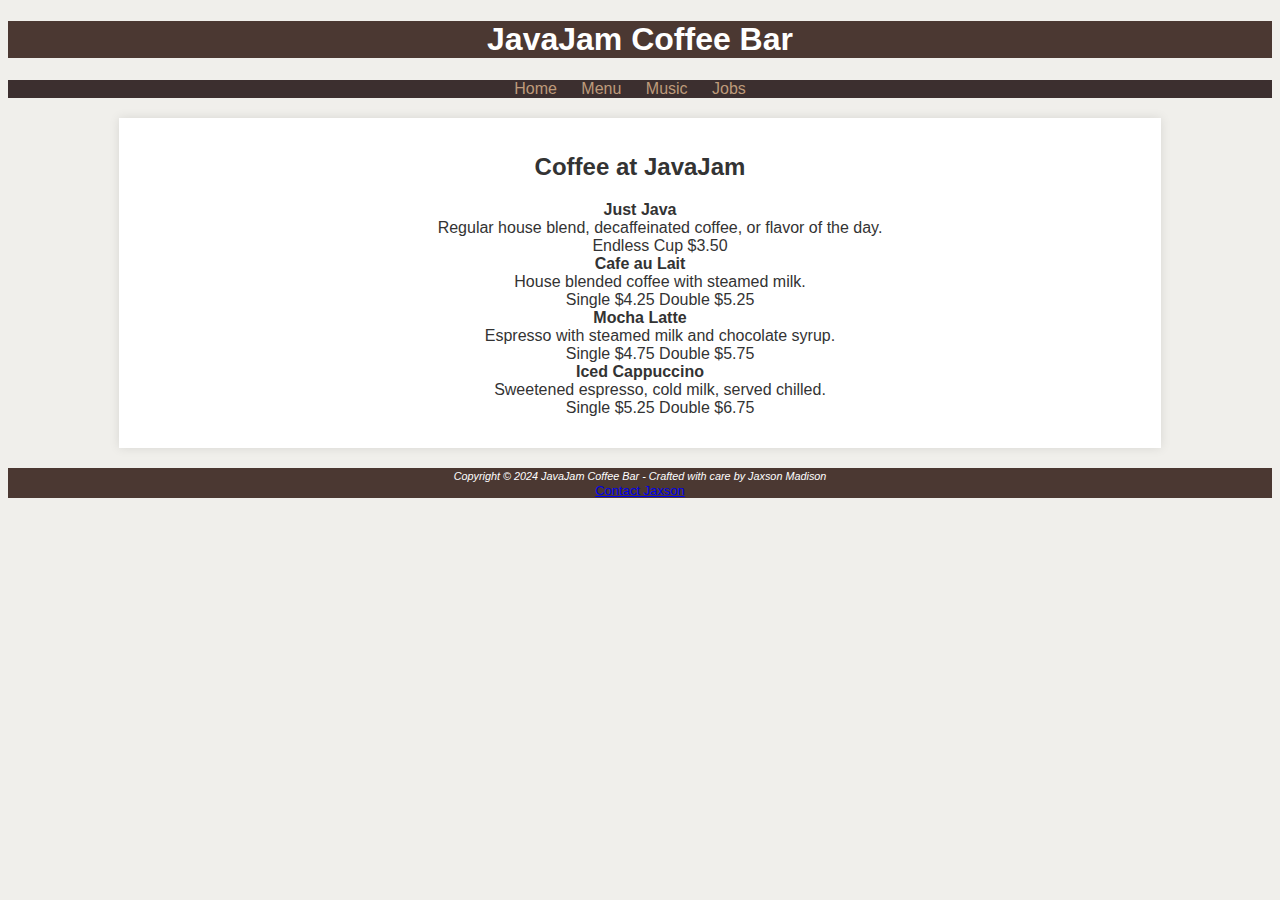
==== menu.html @ 15efff0b "Added all javajam files" ====
<!DOCTYPE html>
<html lang="en">
<head>
    <meta charset="UTF-8">
    <meta http-equiv="X-UA-Compatible" content="IE=edge">
    <meta name="viewport" content="width=device-width, initial-scale=1.0">
    <title>Jaxson Madison &mdash; JavaJam Coffee Bar Menu</title>
    <meta name="description" content="Menu of JavaJam Coffee Bar">
    <meta name="author" content="Jaxson Madison">
    <meta name="keywords" content="Menu, Coffee, JavaJam, Snacks">
    <link rel="stylesheet" href="javajam.css">
</head>
<body>
    <header>
        <h1 id="main-title">JavaJam Coffee Bar</h1>
    </header>
    <nav>
        <ul>
            <li><a href="index.html">Home</a></li>
            <li><a href="menu.html">Menu</a></li>
            <li><a href="music.html">Music</a></li>
            <li><a href="jobs.html">Jobs</a></li>
        </ul>
    </nav>
    <main>
        <section>
            <h2>Coffee at JavaJam</h2>
            <dl>
                <dt><strong>Just Java</strong></dt>
                <dd>Regular house blend, decaffeinated coffee, or flavor of the day.<br>
                Endless Cup $3.50</dd>

                <dt><strong>Cafe au Lait</strong></dt>
                <dd>House blended coffee with steamed milk.<br>
                Single $4.25 Double $5.25</dd>

                <dt><strong>Mocha Latte</strong></dt>
                <dd>Espresso with steamed milk and chocolate syrup.<br>
                Single $4.75 Double $5.75</dd>

                <dt><strong>Iced Cappuccino</strong></dt>
                <dd>Sweetened espresso, cold milk, served chilled.<br>
                Single $5.25 Double $6.75</dd>
            </dl>
        </section>
    </main>
    <footer>
        <small><i>Copyright &copy; 2024 JavaJam Coffee Bar - Crafted with care by Jaxson Madison</i></small><br>
        <a href="mailto:jaxsonj.madison@gmail.com">Contact Jaxson</a>
    </footer>
</body>
</html>
---- javajam.css ----
/* javajam.css */
body {
    font-family: 'Roboto', Arial, sans-serif; /* 'Roboto' google font */
    color: #333;
    background-color: #f0efeb;
}


header, nav, main, aside, footer {
    text-align: center;
    margin: 0 auto;
}

header {
    background-color: #4b3832; /* Darker shade for the header */
    color: #fff;
}

nav ul {
    list-style-type: none;
    padding: 0;
    margin: 0;
    background-color: #3c2f2f; /* Dark background for nav */
}

nav ul li {
    display: inline; /* Display nav items inline */
    margin-right: 20px; /* Spacing between nav items */
}

nav a {
    text-decoration: none;
    color: #be9b7b; /* Lighter text for better contrast against dark nav */
}

main {
    background-color: #fff; /* White background for main content */
    width: 80%;
    margin: 20px auto;
    padding: 15px;
    box-shadow: 0 0 10px rgba(0,0,0,0.1); /* Soft shadow around main content */
}

main ul {
    list-style: none;
    padding-left: 40px; 
}

main li {
    margin-bottom: 5px; /* Spacing between list items */
}

footer {
    font-size: small;
    margin-top: 20px;
    background-color: #4b3832;
    color: #fff;
}
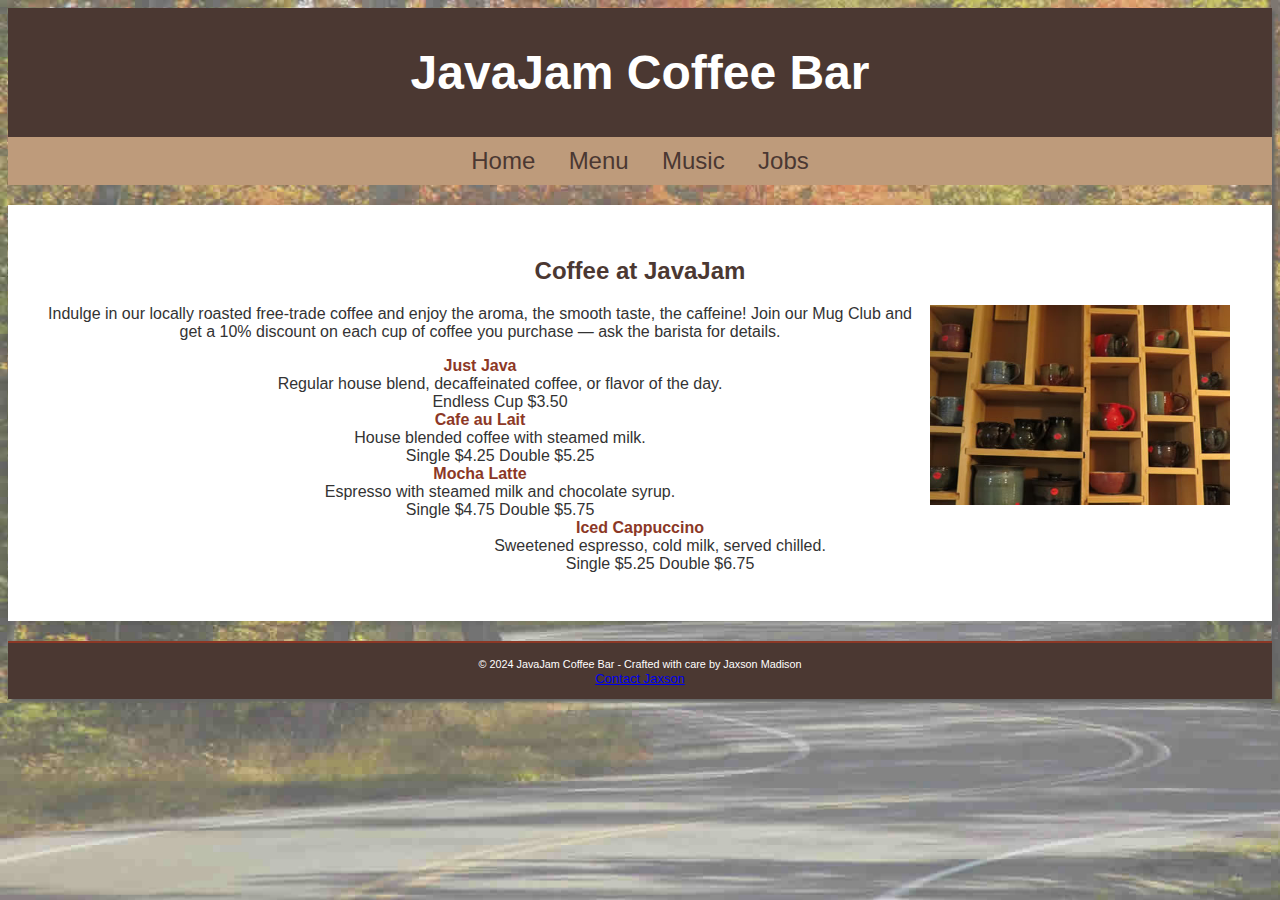
==== commit 2ebba7c2: "Added images to all of the pages.  Added a music page with content" ====
--- a/menu.html
+++ b/menu.html
@@ -4,49 +4,45 @@
     <meta charset="UTF-8">
     <meta http-equiv="X-UA-Compatible" content="IE=edge">
     <meta name="viewport" content="width=device-width, initial-scale=1.0">
-    <title>Jaxson Madison &mdash; JavaJam Coffee Bar Menu</title>
+    <title>JavaJam Coffee Bar Menu</title>
     <meta name="description" content="Menu of JavaJam Coffee Bar">
     <meta name="author" content="Jaxson Madison">
     <meta name="keywords" content="Menu, Coffee, JavaJam, Snacks">
     <link rel="stylesheet" href="javajam.css">
 </head>
 <body>
-    <header>
-        <h1 id="main-title">JavaJam Coffee Bar</h1>
-    </header>
-    <nav>
-        <ul>
-            <li><a href="index.html">Home</a></li>
-            <li><a href="menu.html">Menu</a></li>
-            <li><a href="music.html">Music</a></li>
-            <li><a href="jobs.html">Jobs</a></li>
-        </ul>
-    </nav>
-    <main>
-        <section>
+    <div id="wrapper">
+        <header>
+            <h1>JavaJam Coffee Bar</h1>
+        </header>
+        <nav>
+            <a href="index.html">Home</a> &nbsp;
+            <a href="menu.html">Menu</a> &nbsp;
+            <a href="music.html">Music</a> &nbsp;
+            <a href="jobs.html">Jobs</a>
+        </nav>
+        <main>
             <h2>Coffee at JavaJam</h2>
+            <img src="images/mugs.jpg" alt="Our Coffee Selection" width="300" height="200" align="right">
+            <p>Indulge in our locally roasted free-trade coffee and enjoy the aroma, the smooth taste, the caffeine! Join our Mug Club and get a 10% discount on each cup of coffee you purchase — ask the barista for details.</p>
             <dl>
                 <dt><strong>Just Java</strong></dt>
-                <dd>Regular house blend, decaffeinated coffee, or flavor of the day.<br>
-                Endless Cup $3.50</dd>
-
+                <dd>Regular house blend, decaffeinated coffee, or flavor of the day.<br>Endless Cup $3.50</dd>
+                
                 <dt><strong>Cafe au Lait</strong></dt>
-                <dd>House blended coffee with steamed milk.<br>
-                Single $4.25 Double $5.25</dd>
-
+                <dd>House blended coffee with steamed milk.<br>Single $4.25 Double $5.25</dd>
+                
                 <dt><strong>Mocha Latte</strong></dt>
-                <dd>Espresso with steamed milk and chocolate syrup.<br>
-                Single $4.75 Double $5.75</dd>
-
+                <dd>Espresso with steamed milk and chocolate syrup.<br>Single $4.75 Double $5.75</dd>
+                
                 <dt><strong>Iced Cappuccino</strong></dt>
-                <dd>Sweetened espresso, cold milk, served chilled.<br>
-                Single $5.25 Double $6.75</dd>
+                <dd>Sweetened espresso, cold milk, served chilled.<br>Single $5.25 Double $6.75</dd>
             </dl>
-        </section>
-    </main>
-    <footer>
-        <small><i>Copyright &copy; 2024 JavaJam Coffee Bar - Crafted with care by Jaxson Madison</i></small><br>
-        <a href="mailto:jaxsonj.madison@gmail.com">Contact Jaxson</a>
-    </footer>
+        </main>
+        <footer>
+            <small>&copy; 2024 JavaJam Coffee Bar - Crafted with care by Jaxson Madison</small><br>
+            <a href="mailto:jaxsonj.madison@gmail.com">Contact Jaxson</a>
+        </footer>
+    </div>
 </body>
 </html>
--- a/javajam.css
+++ b/javajam.css
@@ -1,26 +1,41 @@
 /* javajam.css */
+
 body {
     font-family: 'Roboto', Arial, sans-serif; /* 'Roboto' google font */
     color: #333;
     background-color: #f0efeb;
+    background-image: url('images/fadedroad50.jpg');
+    background-attachment: fixed;
+    background-size: cover;
 }
 
+#wrapper {
+    min-width: 900px;
+    max-width: 1280px;
+    margin: 0 auto;
+    box-shadow: 3px 3px 3px #666;
+}
 
 header, nav, main, aside, footer {
     text-align: center;
-    margin: 0 auto;
 }
 
 header {
     background-color: #4b3832; /* Darker shade for the header */
     color: #fff;
+    padding-top: 5px;
+    padding-bottom: 5px;
+}
+
+nav {
+    background-color: #be9b7b; /* Solid background color for better visibility */
+    padding: 10px 0;
 }
 
 nav ul {
     list-style-type: none;
     padding: 0;
     margin: 0;
-    background-color: #3c2f2f; /* Dark background for nav */
 }
 
 nav ul li {
@@ -30,20 +45,26 @@
 
 nav a {
     text-decoration: none;
-    color: #be9b7b; /* Lighter text for better contrast against dark nav */
+    color: #4b3832; /* Adjusting color for contrast */
+    font-size: 1.5em;
+    padding: 5px 10px; /* Add some padding around the links */
+}
+
+nav a:hover {
+    color: #f0efeb;
 }
 
 main {
     background-color: #fff; /* White background for main content */
-    width: 80%;
     margin: 20px auto;
-    padding: 15px;
+    padding: 2em;
     box-shadow: 0 0 10px rgba(0,0,0,0.1); /* Soft shadow around main content */
+    display: block; /* This helps with IE display issues */
 }
 
 main ul {
     list-style: none;
-    padding-left: 40px; 
+    padding-left: 0; 
 }
 
 main li {
@@ -55,4 +76,42 @@
     margin-top: 20px;
     background-color: #4b3832;
     color: #fff;
+    padding: 1em;
+    border-top: 2px solid #8C3826;
 }
+
+h1 {
+    font-size: 3em;
+}
+
+h2 {
+    color: #4b3832;
+}
+
+h3, dt {
+    color: #8C3826;
+}
+
+h4 {
+    background-color: #D2B48C;
+    font-size: 1.2em;
+    padding-left: .5em;
+    padding-bottom: .25em;
+}
+
+.details {
+    padding-left: 20%;
+    padding-right: 20%;
+}
+
+img {
+    padding-left: 10px;
+    padding-right: 10px;
+}
+
+#homehero {
+    height: 300px;
+    background-image: url('images/hero.jpg');
+    background-size: cover;
+    background-repeat: no-repeat;
+}
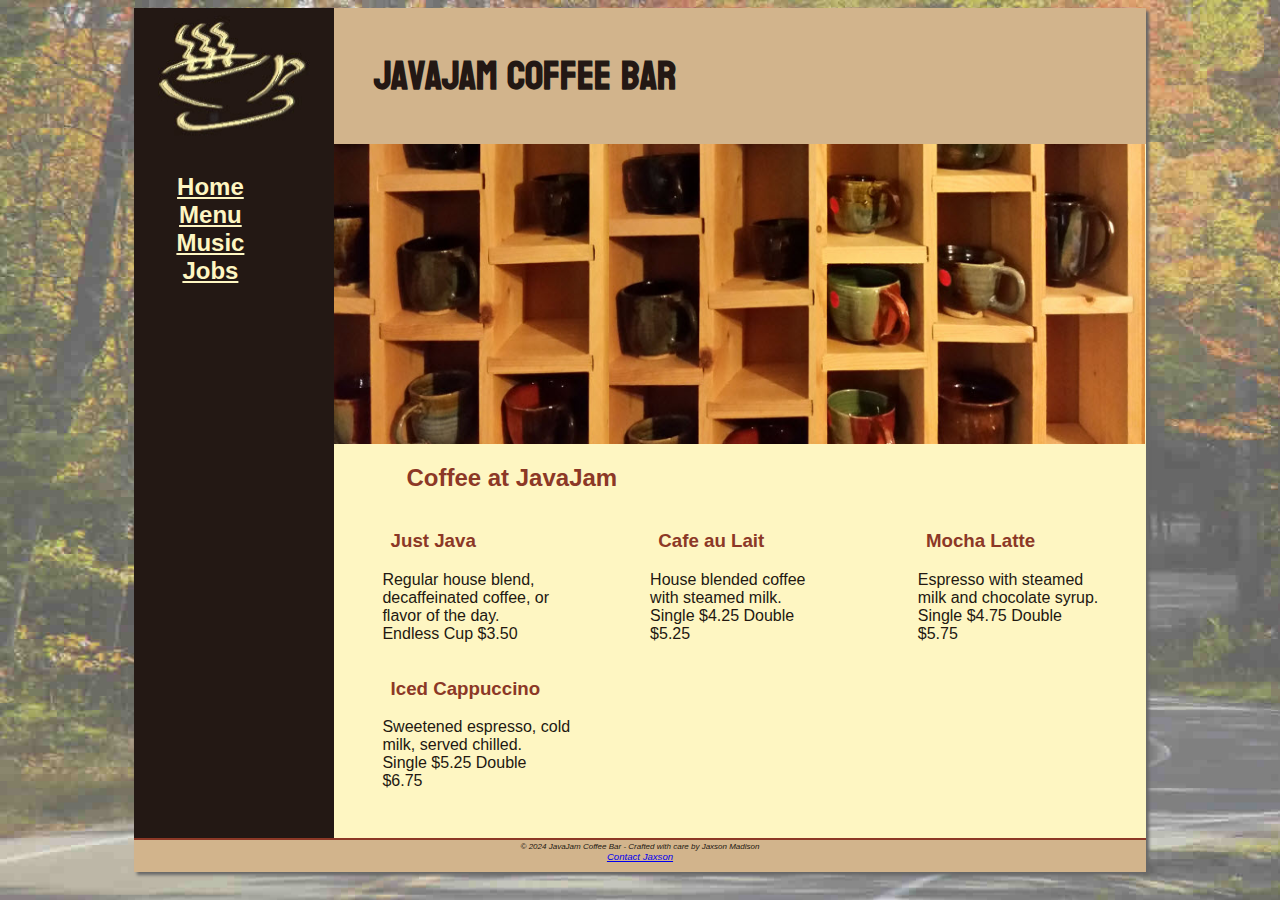
==== commit bf28d49a: "Moved to a side bar layout, added images" ====
--- a/menu.html
+++ b/menu.html
@@ -13,31 +13,39 @@
 <body>
     <div id="wrapper">
         <header>
-            <h1>JavaJam Coffee Bar</h1>
+            <!-- Make header text a hyperlink to the home page -->
+            <h1><a href="index.html">JavaJam Coffee Bar</a></h1>
         </header>
         <nav>
-            <a href="index.html">Home</a> &nbsp;
-            <a href="menu.html">Menu</a> &nbsp;
-            <a href="music.html">Music</a> &nbsp;
-            <a href="jobs.html">Jobs</a>
+            <!-- Organized navigation links within an unordered list -->
+            <ul>
+                <li><a href="index.html">Home</a></li>
+                <li><a href="menu.html">Menu</a></li>
+                <li><a href="music.html">Music</a></li>
+                <li><a href="jobs.html">Jobs</a></li>
+            </ul>
         </nav>
         <main>
+            <!-- Remove the img tag and replace with a div for the hero image -->
+            <div id="heromugs"></div>
             <h2>Coffee at JavaJam</h2>
-            <img src="images/mugs.jpg" alt="Our Coffee Selection" width="300" height="200" align="right">
-            <p>Indulge in our locally roasted free-trade coffee and enjoy the aroma, the smooth taste, the caffeine! Join our Mug Club and get a 10% discount on each cup of coffee you purchase — ask the barista for details.</p>
-            <dl>
-                <dt><strong>Just Java</strong></dt>
-                <dd>Regular house blend, decaffeinated coffee, or flavor of the day.<br>Endless Cup $3.50</dd>
-                
-                <dt><strong>Cafe au Lait</strong></dt>
-                <dd>House blended coffee with steamed milk.<br>Single $4.25 Double $5.25</dd>
-                
-                <dt><strong>Mocha Latte</strong></dt>
-                <dd>Espresso with steamed milk and chocolate syrup.<br>Single $4.75 Double $5.75</dd>
-                
-                <dt><strong>Iced Cappuccino</strong></dt>
-                <dd>Sweetened espresso, cold milk, served chilled.<br>Single $5.25 Double $6.75</dd>
-            </dl>
+            <!-- Format the menu information in three columns -->
+            <section class="onethird">
+                <h3>Just Java</h3>
+                <p>Regular house blend, decaffeinated coffee, or flavor of the day.<br>Endless Cup $3.50</p>
+            </section>
+            <section class="onethird">
+                <h3>Cafe au Lait</h3>
+                <p>House blended coffee with steamed milk.<br>Single $4.25 Double $5.25</p>
+            </section>
+            <section class="onethird">
+                <h3>Mocha Latte</h3>
+                <p>Espresso with steamed milk and chocolate syrup.<br>Single $4.75 Double $5.75</p>
+            </section>
+            <section class="onethird">
+                <h3>Iced Cappuccino</h3>
+                <p>Sweetened espresso, cold milk, served chilled.<br>Single $5.25 Double $6.75</p>
+            </section>
         </main>
         <footer>
             <small>&copy; 2024 JavaJam Coffee Bar - Crafted with care by Jaxson Madison</small><br>
--- a/javajam.css
+++ b/javajam.css
@@ -1,117 +1,170 @@
-/* javajam.css */
+@import url('https://fonts.googleapis.com/css2?family=Bayon&display=swap');
 
-body {
-    font-family: 'Roboto', Arial, sans-serif; /* 'Roboto' google font */
-    color: #333;
-    background-color: #f0efeb;
-    background-image: url('images/fadedroad50.jpg');
-    background-attachment: fixed;
-    background-size: cover;
+* {
+	box-sizing: border-box;
 }
 
-#wrapper {
-    min-width: 900px;
-    max-width: 1280px;
-    margin: 0 auto;
-    box-shadow: 3px 3px 3px #666;
+/* Body styling for background and text */
+body {
+    background-color: #FCEBB6; /* Soft background color */
+    background-image: url(images/fadedroad50.jpg); /* Road image as the background */
+    background-repeat: no-repeat;
+    background-size: cover; /* Ensure background covers entire screen */
+    background-attachment: fixed; /* Background image does not scroll */
+    color: #221811; /* Default text color */
+    font-family: Tahoma, Arial, sans-serif; /* Default font family */
 }
 
-header, nav, main, aside, footer {
-    text-align: center;
+/* Wrapper for centering content and adding shadow */
+#wrapper {
+    background-color: #231814; /* Dark background for contrast */
+    margin-left: auto;
+    margin-right: auto; /* Center the wrapper */
+    width: 80%; /* Occupies 80% of viewport width */
+    min-width: 900px; /* Minimum width */
+    max-width: 1280px; /* Maximum width */
+    box-shadow: 3px 3px 3px #676767; /* Subtle shadow for depth */
+    padding: 0; /* No padding to allow full-width header and footer */
 }
 
+/* Header styling */
 header {
-    background-color: #4b3832; /* Darker shade for the header */
-    color: #fff;
+    background-color: #D2B48C; /* Header background color */
+    background-image: url(images/coffeelogo.jpg); /* Logo image */
+    background-repeat: no-repeat; /* No repeat for logo */
+    color: #231814; /* Text color for better visibility */
+    padding-left: 240px; /* Make space for the logo */
     padding-top: 5px;
     padding-bottom: 5px;
 }
 
-nav {
-    background-color: #be9b7b; /* Solid background color for better visibility */
-    padding: 10px 0;
+/* Hyperlink styling within the header */
+header a {
+    text-decoration: none; /* Remove underline from links */
 }
 
-nav ul {
-    list-style-type: none;
-    padding: 0;
-    margin: 0;
+header a:link, header a:visited {
+    color: #231814; /* Consistent color for links */
 }
 
-nav ul li {
-    display: inline; /* Display nav items inline */
-    margin-right: 20px; /* Spacing between nav items */
+header a:hover {
+    color: #FEF6C2; /* Hover color for links */
 }
 
-nav a {
-    text-decoration: none;
-    color: #4b3832; /* Adjusting color for contrast */
-    font-size: 1.5em;
-    padding: 5px 10px; /* Add some padding around the links */
+/* Font styling for headers */
+h1 {
+    font-size: 2.5em; /* Large font size for main heading */
+    font-family: 'Bayon', sans-serif; /* Custom font for a unique appearance */
 }
 
-nav a:hover {
-    color: #f0efeb;
+h2, h3, dt {
+    color: #8C3826; /* Consistent theme color for headings */
 }
 
-main {
-    background-color: #fff; /* White background for main content */
-    margin: 20px auto;
-    padding: 2em;
-    box-shadow: 0 0 10px rgba(0,0,0,0.1); /* Soft shadow around main content */
-    display: block; /* This helps with IE display issues */
-}
-
-main ul {
-    list-style: none;
-    padding-left: 0; 
-}
-
-main li {
-    margin-bottom: 5px; /* Spacing between list items */
-}
-
-footer {
-    font-size: small;
-    margin-top: 20px;
-    background-color: #4b3832;
-    color: #fff;
-    padding: 1em;
-    border-top: 2px solid #8C3826;
-}
-
-h1 {
-    font-size: 3em;
-}
-
-h2 {
-    color: #4b3832;
-}
-
-h3, dt {
-    color: #8C3826;
-}
-
+/* h4 styling with background and border */
 h4 {
     background-color: #D2B48C;
     font-size: 1.2em;
     padding-left: .5em;
-    padding-bottom: .25em;
+    padding-bottom: 0;
+    text-transform: uppercase; /* Uppercase for subheadings */
+    border-bottom: 1px solid #221811; /* Border for visual separation */
+    clear: left; /* Prevents text wrapping around floated elements */
+}
+
+/* Navigation styling */
+nav {
+    float: left; /* Position nav on the left */
+    font-weight: bold; /* Bold font for navigation */
+    text-align: center; /* Center-align text */
+    font-size: 1.5em; /* Larger font size for navigation */
+    padding-top: 5px;
+    padding-bottom: 5px;
+    width: 200px; /* Fixed width for consistent navigation area */
+}
+
+/* Styling for navigation links */
+nav a:link {
+    color: #FEF6C2; /* Color for unvisited links */
+}
+
+nav a:visited {
+    color: #D2B48C; /* Color for visited links */
+}
+
+nav a:hover {
+    color: #CC9933; /* Color for links on hover */
+}
+
+nav ul {
+    list-style-type: none; /* Remove bullet points */
+    padding-left: 0; /* Align list items to the left */
+}
+
+/* Main content area styling */
+main {
+    background-color: #FEF6C2; /* Light background for readability */
+    display: block; /* Block display for layout */
+    margin-left: 200px; /* Offset to accommodate nav */
+    overflow: auto; /* Allows for floated elements inside */
+    padding: 0 0 2em 0; /* Padding for space around content */
+}
+
+/* Padding for elements within main for consistent spacing */
+main h2, h3, h4, p, div, ul, dl {
+    padding-left: 3em;
+    padding-right: 2em;
 }
 
 .details {
-    padding-left: 20%;
-    padding-right: 20%;
+	padding-left: 20%;
+	padding-right: 20%;
+	overflow: auto;
+}
+
+.floatleft {
+	float: left;
+	padding-right: 2em;
+	padding-bottom: 2em;
+}
+
+.onethird {
+	float: left;
+	width: 33%;
 }
 
 img {
-    padding-left: 10px;
-    padding-right: 10px;
+	border-style: none;
+	max-width: 100%;
+	height: auto;
 }
 
 #homehero {
-    height: 300px;
-    background-image: url('images/hero.jpg');
-    background-size: cover;
-    background-repeat: no-repeat;
+	height: 300px;
+	background-image: url(images/hero.jpg);
+	background-repeat: no-repeat;
+	background-size: 100% 100%;
 }
+
+#heromugs {
+	height: 300px;
+	background-image: url(images/heromugs.jpg);
+	background-repeat: no-repeat;
+	background-size: 100% 100%;
+}
+
+#heroguitar {
+	height: 300px;
+	background-image: url(images/heroguitar.jpg);
+	background-repeat: no-repeat;
+	background-size: 100% 100%;
+}
+
+footer {
+	background-color: #D2B48C;
+	font-size: .60em;
+	font-style: italic;
+	text-align: center;
+	padding-bottom: 1em;
+	border-top: 2px solid #8C3826;
+}